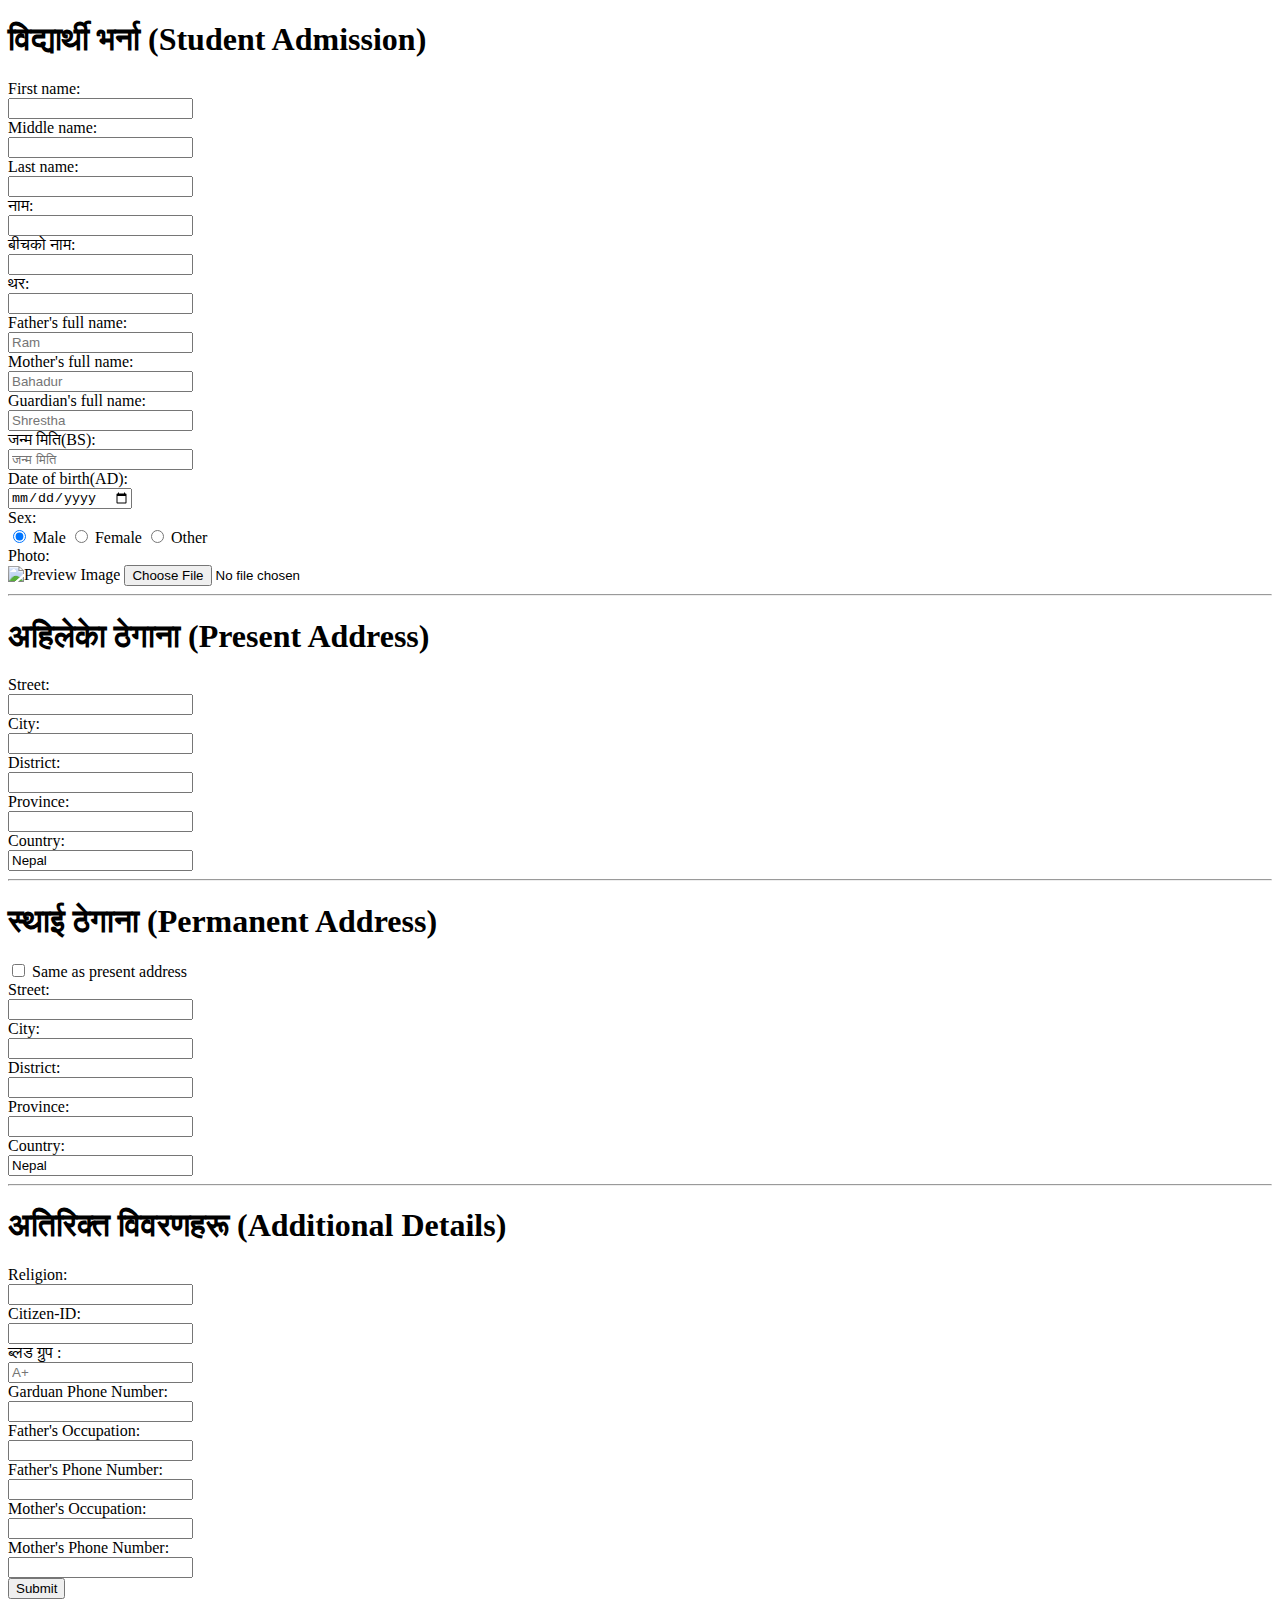
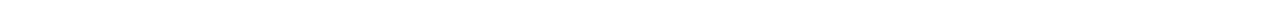
==== pages/student-admission.html @ 5f6dceaa "sms system" ====
<!DOCTYPE html>
<html lang="en">
<head>
    <meta charset="UTF-8">
    <meta name="viewport" content="width=device-width, initial-scale=1.0">
    <link href="https://cdn.jsdelivr.net/npm/bootstrap@5.3.2/dist/css/bootstrap.min.css" rel="stylesheet" integrity="sha384-T3c6CoIi6uLrA9TneNEoa7RxnatzjcDSCmG1MXxSR1GAsXEV/Dwwykc2MPK8M2HN" crossorigin="anonymous">
    <script src="https://cdn.jsdelivr.net/npm/bootstrap@5.3.2/dist/js/bootstrap.bundle.min.js" integrity="sha384-C6RzsynM9kWDrMNeT87bh95OGNyZPhcTNXj1NW7RuBCsyN/o0jlpcV8Qyq46cDfL" crossorigin="anonymous"></script>
    <link href="https://nepalidatepicker.sajanmaharjan.com.np/nepali.datepicker/css/nepali.datepicker.v4.0.1.min.css" rel="stylesheet" type="text/css"/>
    <title>विद्यार्थी भर्ना SMS</title>
    <style>
        #error{
            color: red;
            display: none;
        }
    </style>
</head>
<body>
    <div class="container mt-2 shadow-sm p-3 mb-5 bg-body-tertiary rounded">
        <!-- <form action="../admission/student-admission.php" method="post" id="student-admission" enctype="multipart/form-data"> -->
            <form action="#" method="post" id="student-admission" enctype="multipart/form-data">
            <h1 class="h2">विद्यार्थी भर्ना (Student Admission)</h1>
            <div class="h4" id="error">*कृपया सबै विवरणहरू राम्ररी भर्नुहोस् Please fill out all details properly</div>
        <!-- name and dob side -->
       <div class="row">
        <div class="col">
             <!-- Name in english -->
       <div class="row">
        <div class="col">
            <label for="first-name" >First name:</label><br>
            <input type="text"id="first-name" name="first-name">
        </div>
        <div class="col">
            <label for="middle-name">Middle name:</label><br>
            <input type="text"  id="middle-name" name="middle-name">
        </div>
        <div class="col">
            <label for="last-name" >Last name:</label><br>
            <input type="text" id="last-name" name="last-name">
        </div>
       </div>
       <!-- Name in nepali -->
       <div class="row">
        <div class="col">
            <label for="first-name">नाम:</label><br>
            <input type="text" id="first-name-N" name="first-name-N">
        </div>
        <div class="col">
            <label for="middle-name">बीचको नाम:</label><br>
            <input type="text"  id="middle-name-N"  name="middle-name-N">
        </div>
        <div class="col">
            <label for="last-name">थर:</label><br>
            <input type="text" id="last-name-N" name="last-name-N">
        </div>
       </div>
        <!-- parents name -->
        <div class="row">
            <div class="col">
                <label for="father-name">Father's full name:</label><br>
                <input type="text" placeholder="Ram" id="father-name" name="father-name">
            </div>
            <div class="col">
                <label for="mother-name">Mother's full name:</label><br>
                <input type="text"  placeholder="Bahadur" id="mother-name" name="mother-name">
            </div>
            <div class="col">
                <label for="guardian-name">Guardian's full name:</label><br>
                <input type="text"  placeholder="Shrestha" id="guardian-name" name="guardian-name">
            </div>
           </div>
            <!-- personal details -->
        <div class="row">
            <div class="col">
                <label for="nepali-datepicker">जन्म मिति(BS):</label><br>
                <input type="text" id="nepali-datepicker" placeholder="जन्म मिति" name="nepali-datepicker">
            </div>
            <div class="col">
                <label for="englis-datepicker">Date of birth(AD):</label><br>
                <input type="date" id="englis-datepicker" name="englis-datepicker">
            </div>
            <div class="col">
                <label for="sex" >Sex:</label><br>
                <label for="male"><input type="radio" id="male" value="MALE" name="sex" checked> Male</label>
                <label for="female"><input type="radio" id="female" value="FEMALE" name="sex"> Female</label>
                <label for="Other" ><input type="radio" id="Other" value="OTHER" name="sex"> Other</label>
            </div>
           </div>
        </div>  
        <!-- image side -->
        <div class="col">
            <label for="photo">Photo:</label><br>
            <img id="preview" src="#" alt="Preview Image" width="300px">
            <input type="file" id="photo" accept="image/*" onchange="previewImage(event)" name="photo">
        </div>
       </div>
           <hr>
           <h1 class="h2">अहिलेकाे ठेगाना (Present Address)</h1>
           <!-- address details -->
        <div class="row">
            <div class="col">
                <label for="street">Street:</label><br>
                <input type="text" id="street-T" name="street-T">
            </div>
            <div class="col">
                <label for="city">City:</label><br>
                <input type="text" id="city-T" name="city-T">
            </div>
            <div class="col">
                <label for="district">District:</label><br>
                <input type="text" id="district-T" name="district-T">
            </div>
            <div class="col">
                <label for="province">Province:</label><br>
                <input type="text" id="province-T" name="province-T">
            </div>
            <div class="col">
                <label for="country">Country:</label><br>
                <input type="text" id="country-T" value="Nepal" name="country-T">
            </div>
           </div>
           <hr>
           <h1 class="h2">स्थाई ठेगाना (Permanent Address)</h1>
           <!-- Parmenent address details -->
           <div class="h6"><input type="checkbox" id="address-is-same"> Same as present address</div>
        <div class="row">
            <div class="col">
                <label for="street">Street:</label><br>
                <input type="text" id="street-P" name="street-P">
            </div>
            <div class="col">
                <label for="city">City:</label><br>
                <input type="text" id="city-P" name="city-P">
            </div>
            <div class="col">
                <label for="district">District:</label><br>
                <input type="text" id="district-P" name="district-P">
            </div>
            <div class="col">
                <label for="province">Province:</label><br>
                <input type="text" id="province-P" name="province-P">
            </div>
            <div class="col">
                <label for="country">Country:</label><br>
                <input type="text" id="country-P" value="Nepal" name="country-P">
            </div>
           </div>
           <hr>
           <!-- Additional details -->
           <h1 class="h2">अतिरिक्त विवरणहरू (Additional Details)</h1>
            <div class="row">
                <div class="col">
                <label for="religion" >Religion:</label><br>
                <input type="text" id="religion" name="religion">
            </div>
            <div class="col">
                <label for="citizen-ID">Citizen-ID:</label><br>
                <input type="text"   id="citizen-ID" name="citizen-ID">
            </div>
            <div class="col">
                <label for="blood-group">ब्लड ग्रुप :</label><br>
                <input type="text" id="blood-group" name="blood-group" placeholder="A+">
            </div>
            <div class="col">
                <label for="garduan-phone">Garduan Phone Number:</label><br>
                <input type="text" id="garduan-phone"name="garduan-phone">
            </div>
            </div>
            <div class="row">
                <div class="col">
                <label for="father-occupation" >Father's Occupation:</label><br>
                <input type="text" id="father-occupation" name="father-occupation">
                </div>
            <div class="col">
                <label for="father-phone">Father's Phone Number:</label><br>
                <input type="text"   id="father-phone" name="father-phone">
            </div>
            <div class="col">
                <label for="father-occupation" >Mother's Occupation:</label><br>
                <input type="text" id="mother-occupation" name="mother-occupation">
                </div>
            <div class="col">
                <label for="mother-phone">Mother's Phone Number:</label><br>
                <input type="text"   id="mother-phone" name="mother-phone">
            </div>
            <div class="row">
                <div class="col">
                    <input type="submit">
                </div>
            </div>
        </form>
    </div>
    <script src="../admission/nepali-date.js"></script>
    <script src="../admission/image-validate.js"></script>
    <script src="http://nepalidatepicker.sajanmaharjan.com.np/nepali.datepicker/js/nepali.datepicker.v4.0.1.min.js" type="text/javascript"></script>
    <script type="text/javascript" src="../admission/student-admission.js"></script>
    <script src="../admission/regex.js"></script>
</body>
</html>
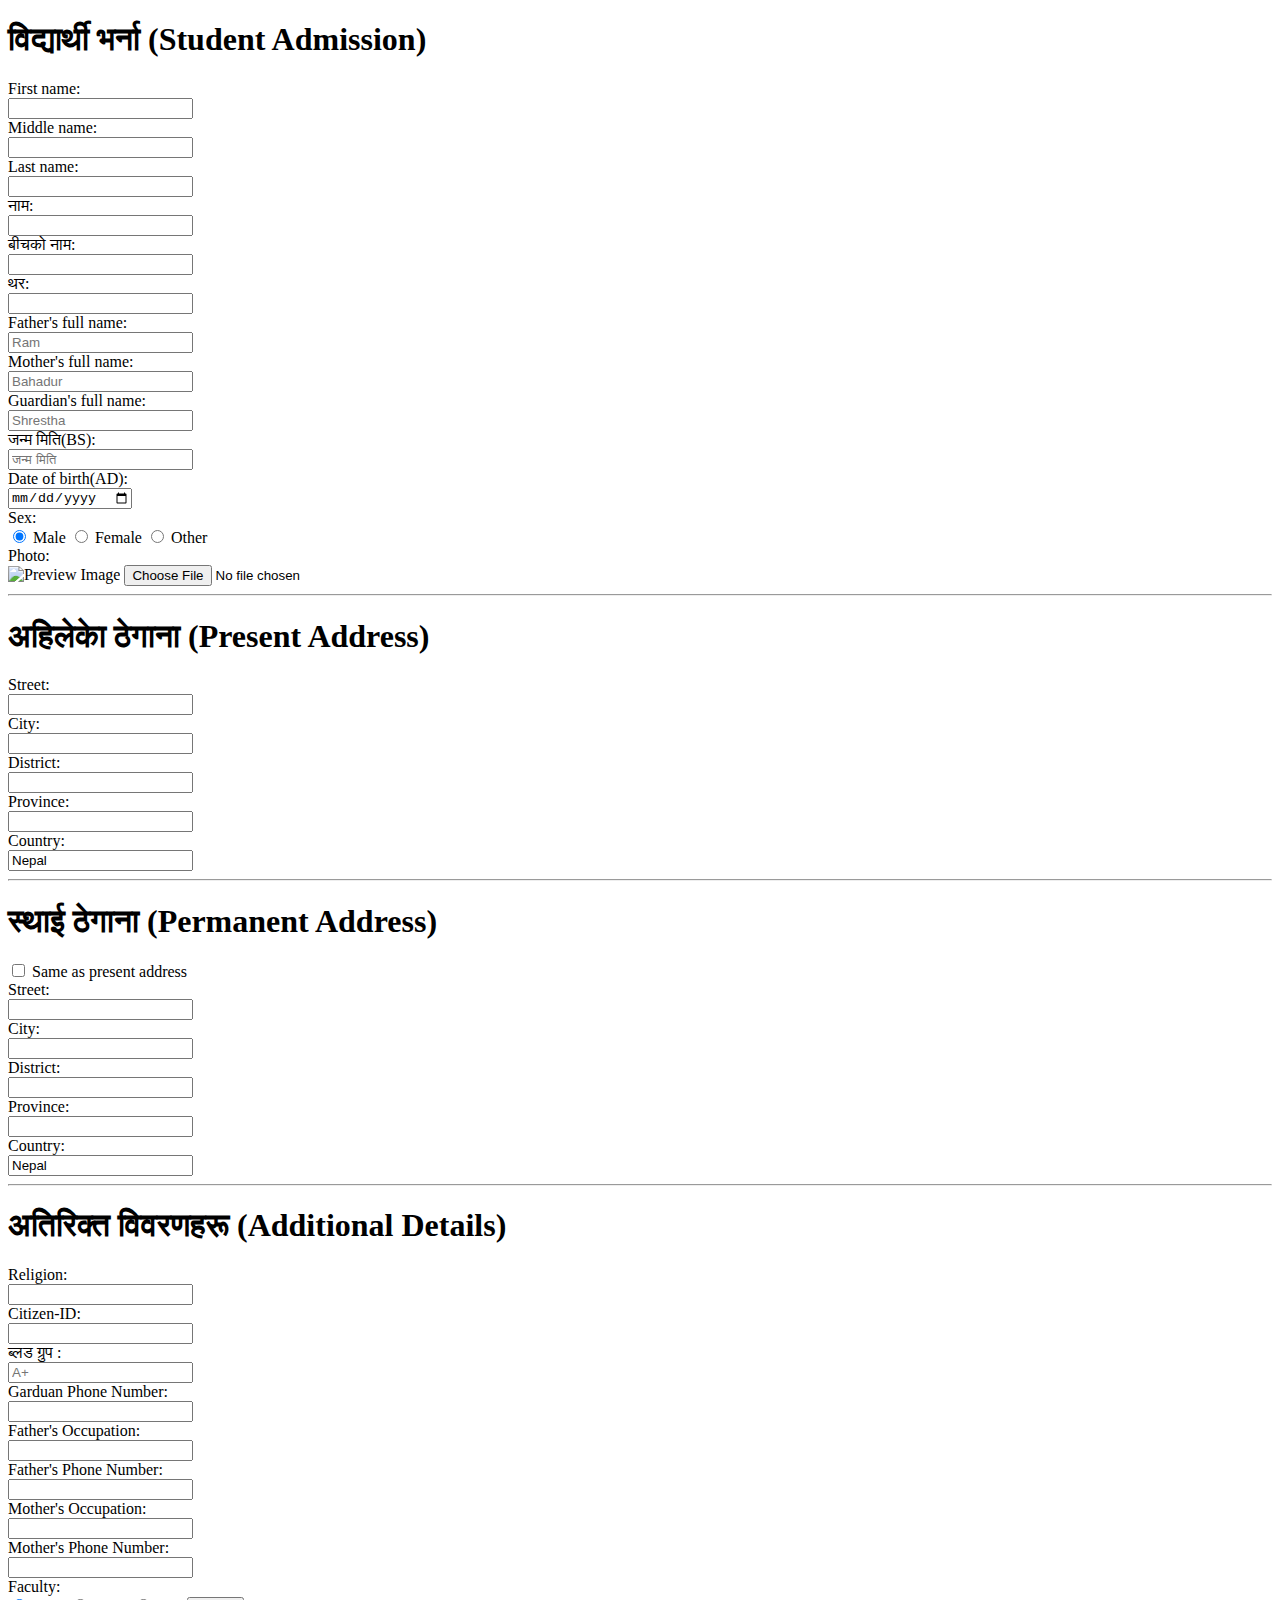
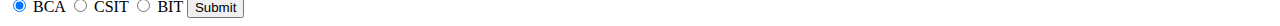
==== commit 0b5cf89f: "admission fix" ====
--- a/pages/student-admission.html
+++ b/pages/student-admission.html
@@ -17,13 +17,17 @@
 <body>
     <div class="container mt-2 shadow-sm p-3 mb-5 bg-body-tertiary rounded">
         <!-- <form action="../admission/student-admission.php" method="post" id="student-admission" enctype="multipart/form-data"> -->
-            <form action="#" method="post" id="student-admission" enctype="multipart/form-data">
+            <form action="../admission/student-admission.php" method="post" id="student-admission" enctype="multipart/form-data">
             <h1 class="h2">विद्यार्थी भर्ना (Student Admission)</h1>
             <div class="h4" id="error">*कृपया सबै विवरणहरू राम्ररी भर्नुहोस् Please fill out all details properly</div>
+            
         <!-- name and dob side -->
+
        <div class="row">
         <div class="col">
+
              <!-- Name in english -->
+             
        <div class="row">
         <div class="col">
             <label for="first-name" >First name:</label><br>
@@ -38,7 +42,9 @@
             <input type="text" id="last-name" name="last-name">
         </div>
        </div>
+
        <!-- Name in nepali -->
+
        <div class="row">
         <div class="col">
             <label for="first-name">नाम:</label><br>
@@ -53,7 +59,9 @@
             <input type="text" id="last-name-N" name="last-name-N">
         </div>
        </div>
+
         <!-- parents name -->
+
         <div class="row">
             <div class="col">
                 <label for="father-name">Father's full name:</label><br>
@@ -68,7 +76,9 @@
                 <input type="text"  placeholder="Shrestha" id="guardian-name" name="guardian-name">
             </div>
            </div>
+
             <!-- personal details -->
+
         <div class="row">
             <div class="col">
                 <label for="nepali-datepicker">जन्म मिति(BS):</label><br>
@@ -86,7 +96,9 @@
             </div>
            </div>
         </div>  
+
         <!-- image side -->
+
         <div class="col">
             <label for="photo">Photo:</label><br>
             <img id="preview" src="#" alt="Preview Image" width="300px">
@@ -95,7 +107,9 @@
        </div>
            <hr>
            <h1 class="h2">अहिलेकाे ठेगाना (Present Address)</h1>
+
            <!-- address details -->
+
         <div class="row">
             <div class="col">
                 <label for="street">Street:</label><br>
@@ -120,7 +134,9 @@
            </div>
            <hr>
            <h1 class="h2">स्थाई ठेगाना (Permanent Address)</h1>
+
            <!-- Parmenent address details -->
+
            <div class="h6"><input type="checkbox" id="address-is-same"> Same as present address</div>
         <div class="row">
             <div class="col">
@@ -145,7 +161,9 @@
             </div>
            </div>
            <hr>
+
            <!-- Additional details -->
+
            <h1 class="h2">अतिरिक्त विवरणहरू (Additional Details)</h1>
             <div class="row">
                 <div class="col">
@@ -184,6 +202,10 @@
             </div>
             <div class="row">
                 <div class="col">
+                    <label for="faculty" >Faculty:</label><br>
+                    <label for="bca"><input type="radio" id="bca" value="BCA" name="faculty" checked> BCA</label>
+                    <label for="csit"><input type="radio" id="csit" value="CSIT" name="faculty"> CSIT</label>
+                    <label for="bit" ><input type="radio" id="bit" value="BIT" name="faculty"> BIT</label>
                     <input type="submit">
                 </div>
             </div>
